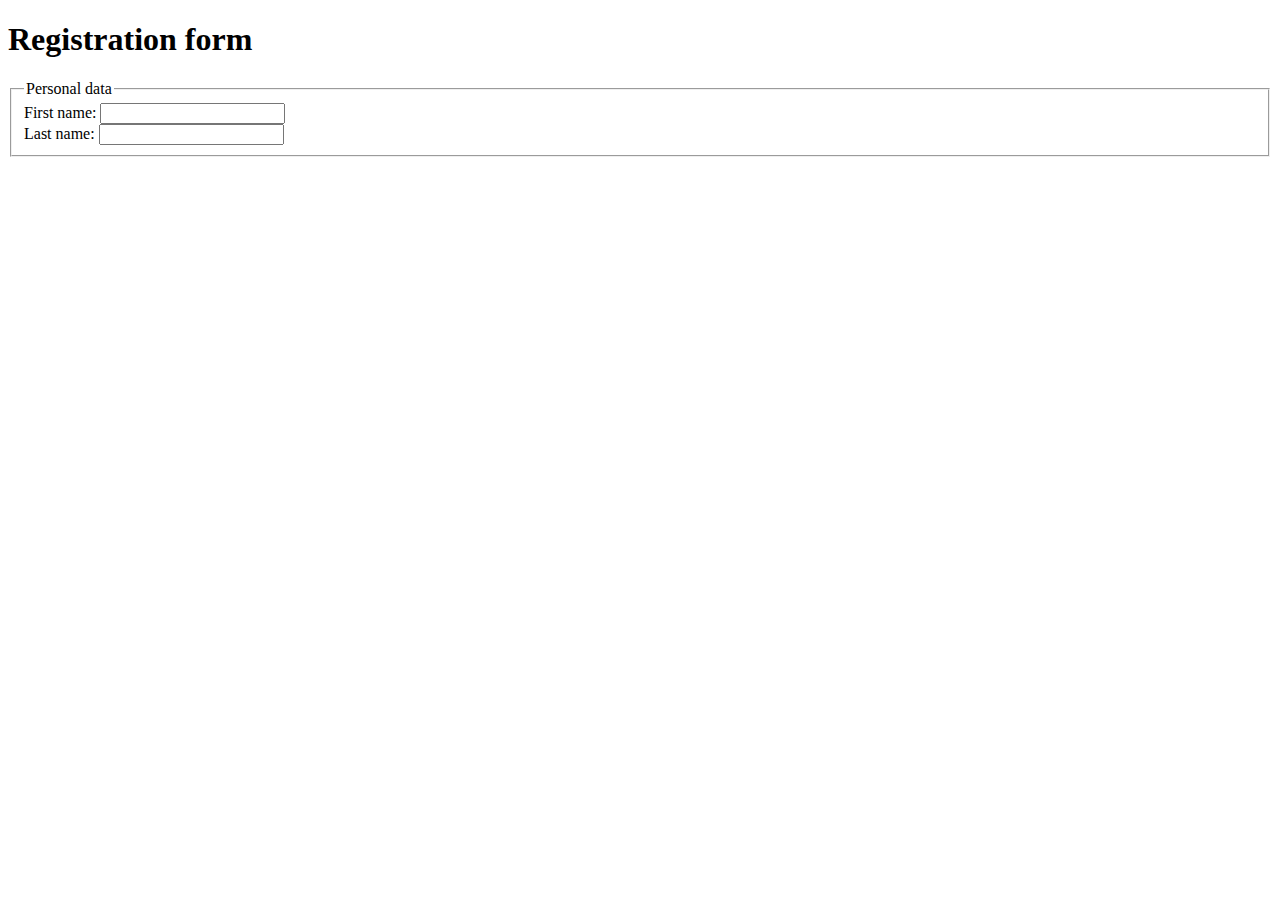
==== html-form/assets/index.html @ 17171f04 "session on lesson, hw in progress" ====
<!DOCTYPE html>
<html lang="en">

<head>
    <meta charset="UTF-8">
    <title>Registration form</title>
    <link rel="stylesheet" href="style.css">
</head>

<body>
<section>
    <h1>Registration form</h1>
    <form>
        <!--formdataként el akarja küldeni backendre-->
        <fieldset>

            <legend>Personal data</legend>
            <div>
                <!--name lesz formdatában, id-vel elérjük css-ből meg js-ből, name-et megéri elnevezni ahogy DTO-ban van validálni lehet required- taggel-->
                <label for="first-name">First name:</label>
                <input type="text" name="firstName" id="first-name" required>
            </div>
            <div>
                <label for="last-name">Last name:</label>
                <input type="text" name="firstName" id="last-name" required>
            </div>

<!--0:45-nél járok-->

        </fieldset>
    </form>
</section>

</body>
</html>
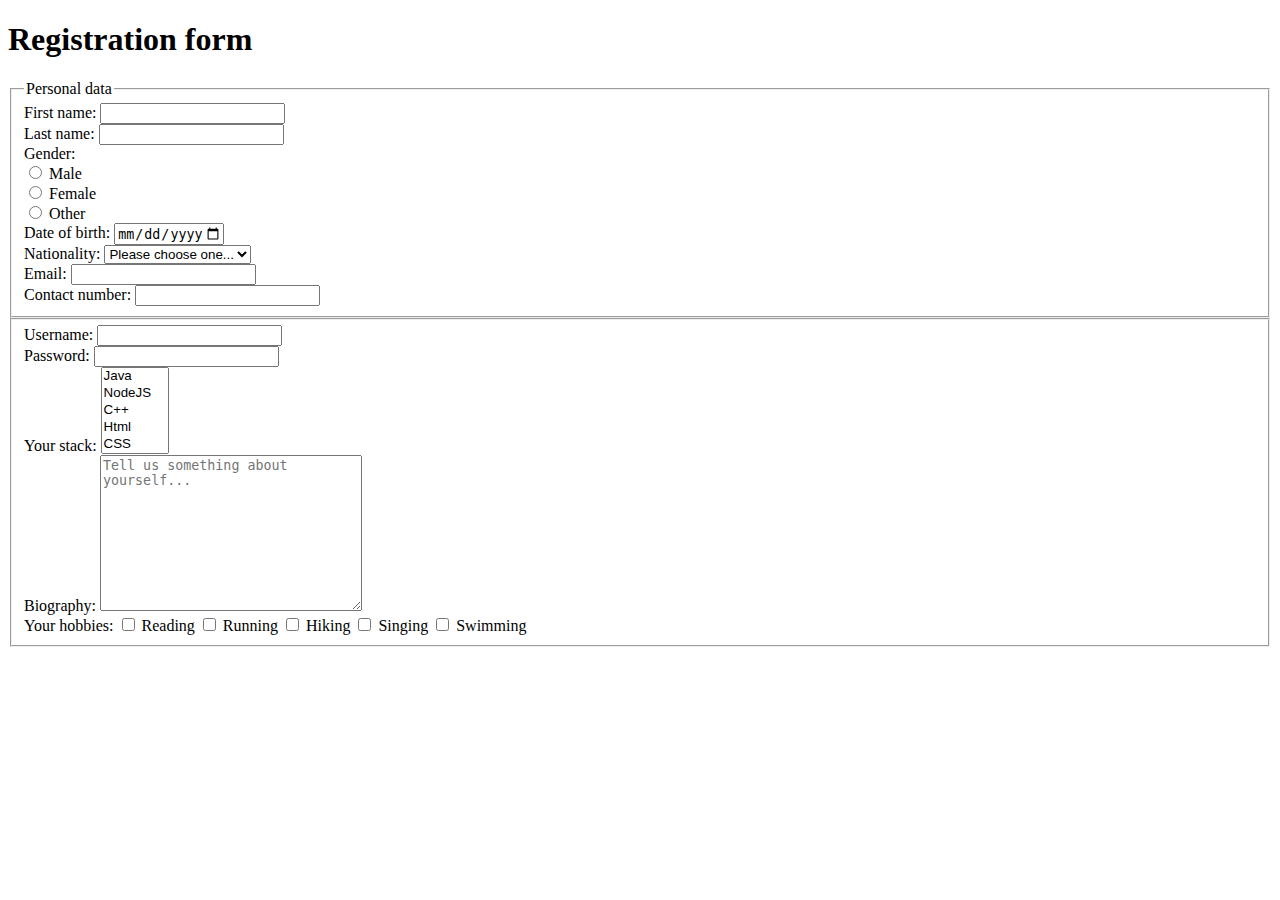
==== commit d5280038: "2nd lesson in progress. form filling" ====
--- a/html-form/assets/index.html
+++ b/html-form/assets/index.html
@@ -11,12 +11,12 @@
 <section>
     <h1>Registration form</h1>
     <form>
-        <!--formdataként el akarja küldeni backendre-->
+        <!--    formdataként el akarja küldeni backendre-->
         <fieldset>
 
             <legend>Personal data</legend>
             <div>
-                <!--name lesz formdatában, id-vel elérjük css-ből meg js-ből, name-et megéri elnevezni ahogy DTO-ban van validálni lehet required- taggel-->
+                <!--            name lesz formdatában, id-vel elérjük css-ből meg js-ből, name-et megéri elnevezni ahogy DTO-ban van validálni lehet required- taggel-->
                 <label for="first-name">First name:</label>
                 <input type="text" name="firstName" id="first-name" required>
             </div>
@@ -24,10 +24,94 @@
                 <label for="last-name">Last name:</label>
                 <input type="text" name="firstName" id="last-name" required>
             </div>
+            <div>
+                <!--            az egybe tartozó radio buttonoknek u. az a neve-->
+                <label>Gender:</label>
+                <div>
+                    <input type="radio" name="gender" id="male" value="male">
+                    <label for="male">Male</label>
+                </div>
+                <div>
+                    <input type="radio" name="gender" id="female" value="female">
+                    <label for="female">Female</label>
+                </div>
+                <div>
+                    <input type="radio" name="gender" id="other" value="other">
+                    <label for="other">Other</label>
+                </div>
+            </div>
+            <div>
+                <label for="date-of-birth">Date of birth:</label>
+                <input type="date" name="dateOfBirth" id="date-of-birth" max="2010-01-01">
+            </div>
+            <div>
+                <label>Nationality:</label>
+                <select name="nationality" id="nationality">
+                    <option value="" disabled selected>Please choose one...</option>
+                    <option value="hun">Hungarian</option>
+                    <option value="en">English</option>
+                    <option value="ger">German</option>
+                    <option value="usa">American</option>
+                    <option value="other">Other</option>
+                </select>
+            </div>
+            <div>
+                <label for="email">Email:</label>
+                <input type="email" name="email" id="email">
+            </div>
+            <div>
+                <label>Contact number:</label>
+                <input type="number" name="contactNumber" id="contact-number">
+            </div>
+        </fieldset>
+        <fieldset>
+            <div>
+                <label for="user-name">Username:</label>
+                <input type="text" name="userName" id="user-name" maxlength="20">
+            </div>
 
-<!--0:45-nél járok-->
+            <div>
+                <label for="password">Password:</label>
+                <input type="password" name="password" id="password">
+            </div>
+
+            <div>
+                <label for="stack">Your stack:</label>
+                <select name="stack" id="stack" multiple size="5">
+                    <option value="java">Java</option>
+                    <option value="nodeJs">NodeJS</option>
+                    <option value="c++">C++</option>
+                    <option value="html">Html</option>
+                    <option value="css">CSS</option>
+                    <option value="javascript">JavaScript</option>
+                    <option value="react">React</option>
+                </select>
+            </div>
+
+            <div>
+                <label for="bio">Biography:</label>
+                <textarea name="bio" id="bio" cols="30" rows="10"
+                          placeholder="Tell us something about yourself..."></textarea>
+            </div>
+
+            <div>
+                <label>Your hobbies:</label>
+                <input type="checkbox" name="hobbies" id="reading" value="reading">
+                <label for="reading">Reading</label>
+                <input type="checkbox" name="hobbies" id="running" value="running">
+                <label for="running">Running</label>
+                <input type="checkbox" name="hobbies" id="hiking" value="hiking">
+                <label for="hiking">Hiking</label>
+                <input type="checkbox" name="hobbies" id="singing" value="singing">
+                <label for="singing">Singing</label>
+                <input type="checkbox" name="hobbies" id="swimming" value="swimming">
+                <label for="swimming">Swimming</label>
+
+<!--                1:44-nél vagyok-->
+            </div>
 
         </fieldset>
+
     </form>
 </section>
 
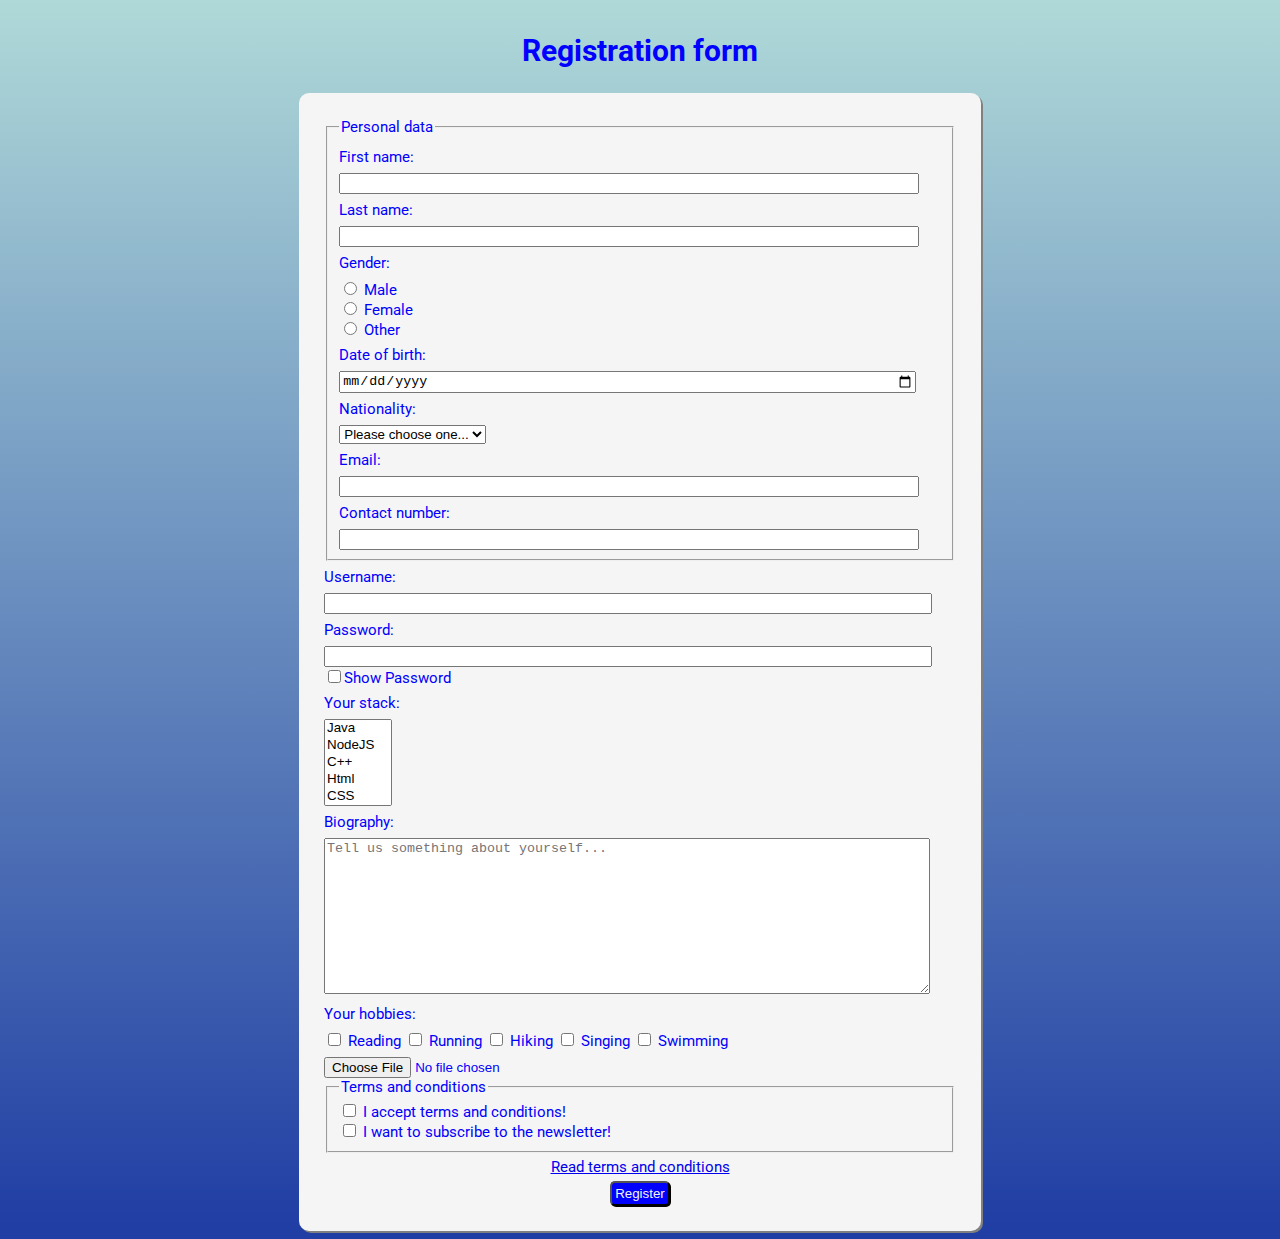
==== commit ae856337: "2nd lesson finished. form created" ====
--- a/html-form/assets/index.html
+++ b/html-form/assets/index.html
@@ -5,45 +5,53 @@
     <meta charset="UTF-8">
     <title>Registration form</title>
     <link rel="stylesheet" href="style.css">
+    <link rel="preconnect" href="https://fonts.googleapis.com">
+    <link rel="preconnect" href="https://fonts.gstatic.com" crossorigin>
+    <link href="https://fonts.googleapis.com/css2?family=Roboto&display=swap" rel="stylesheet">
+    <script src="functions.js"></script>
 </head>
 
 <body>
+<h1>Registration form</h1>
 <section>
-    <h1>Registration form</h1>
     <form>
         <!--    formdataként el akarja küldeni backendre-->
         <fieldset>
+            <legend>Personal data</legend>
 
-            <legend>Personal data</legend>
             <div>
                 <!--            name lesz formdatában, id-vel elérjük css-ből meg js-ből, name-et megéri elnevezni ahogy DTO-ban van validálni lehet required- taggel-->
                 <label for="first-name">First name:</label>
                 <input type="text" name="firstName" id="first-name" required>
             </div>
+
             <div>
                 <label for="last-name">Last name:</label>
                 <input type="text" name="firstName" id="last-name" required>
             </div>
+
             <div>
                 <!--            az egybe tartozó radio buttonoknek u. az a neve-->
                 <label>Gender:</label>
                 <div>
-                    <input type="radio" name="gender" id="male" value="male">
-                    <label for="male">Male</label>
+                    <input type="radio" name="gender" id="male" value="male" class="radio-and-checkbox-input">
+                    <label class="radio-and-checkbox-label" for="male">Male</label>
                 </div>
                 <div>
-                    <input type="radio" name="gender" id="female" value="female">
-                    <label for="female">Female</label>
+                    <input type="radio" name="gender" id="female" value="female" class="radio-and-checkbox-input">
+                    <label class="radio-and-checkbox-label" for="female">Female</label>
                 </div>
                 <div>
-                    <input type="radio" name="gender" id="other" value="other">
-                    <label for="other">Other</label>
+                    <input type="radio" name="gender" id="other" value="other" class="radio-and-checkbox-input">
+                    <label class="radio-and-checkbox-label" for="other">Other</label>
                 </div>
             </div>
+
             <div>
                 <label for="date-of-birth">Date of birth:</label>
                 <input type="date" name="dateOfBirth" id="date-of-birth" max="2010-01-01">
             </div>
+
             <div>
                 <label>Nationality:</label>
                 <select name="nationality" id="nationality">
@@ -55,62 +63,99 @@
                     <option value="other">Other</option>
                 </select>
             </div>
+
             <div>
                 <label for="email">Email:</label>
                 <input type="email" name="email" id="email">
             </div>
+
             <div>
                 <label>Contact number:</label>
                 <input type="number" name="contactNumber" id="contact-number">
             </div>
         </fieldset>
+
+        <div>
+            <label for="user-name">Username:</label>
+            <input type="text" name="userName" id="user-name" maxlength="20">
+        </div>
+
+        <div>
+            <label for="password">Password:</label>
+            <input type="password" name="password" id="password">
+            <br>
+            <input type="checkbox" onclick="changePassword()" class="radio-and-checkbox-input">Show Password
+        </div>
+
+        <div>
+            <label for="stack">Your stack:</label>
+            <select name="stack" id="stack" multiple size="5">
+                <option value="java">Java</option>
+                <option value="nodeJs">NodeJS</option>
+                <option value="c++">C++</option>
+                <option value="html">Html</option>
+                <option value="css">CSS</option>
+                <option value="javascript">JavaScript</option>
+                <option value="react">React</option>
+            </select>
+        </div>
+
+        <div>
+            <label for="bio">Biography:</label>
+            <textarea name="bio" id="bio" cols="30" rows="10"
+                      placeholder="Tell us something about yourself..."></textarea>
+        </div>
+
+        <div>
+            <label>Your hobbies:</label>
+            <span>
+                <input type="checkbox" name="hobbies" id="reading" value="reading" class="radio-and-checkbox-input">
+                <label class="radio-and-checkbox-label" for="reading">Reading</label>
+                </span>
+            <span>
+                <input type="checkbox" name="hobbies" id="running" value="running" class="radio-and-checkbox-input">
+                <label class="radio-and-checkbox-label" for="running">Running</label>
+                </span>
+            <span>
+                <input type="checkbox" name="hobbies" id="hiking" value="hiking" class="radio-and-checkbox-input">
+                <label class="radio-and-checkbox-label" for="hiking">Hiking</label>
+                </span>
+            <span>
+                <input type="checkbox" name="hobbies" id="singing" value="singing" class="radio-and-checkbox-input">
+                <label class="radio-and-checkbox-label" for="singing">Singing</label>
+                </span>
+            <span>
+                <input type="checkbox" name="hobbies" id="swimming" value="swimming" class="radio-and-checkbox-input">
+                <label class="radio-and-checkbox-label" for="swimming">Swimming</label>
+                </span>
+        </div>
+
+        <div>
+            <label for="profile-picture"></label>
+            <input type="file" name="profilePicture" id="profile-picture" accept="image/*">
+        </div>
+
         <fieldset>
+            <legend>Terms and conditions</legend>
+
             <div>
-                <label for="user-name">Username:</label>
-                <input type="text" name="userName" id="user-name" maxlength="20">
+                <input type="checkbox" name="terms" id="terms" class="radio-and-checkbox-input">
+                <label class="radio-and-checkbox-label" for="terms">I accept terms and conditions!</label>
             </div>
 
             <div>
-                <label for="password">Password:</label>
-                <input type="password" name="password" id="password">
+                <input type="checkbox" name="subscribe" id="subscribe" class="radio-and-checkbox-input">
+                <label class="radio-and-checkbox-label" for="subscribe">I want to subscribe to the newsletter!</label>
             </div>
+        </fieldset>
 
-            <div>
-                <label for="stack">Your stack:</label>
-                <select name="stack" id="stack" multiple size="5">
-                    <option value="java">Java</option>
-                    <option value="nodeJs">NodeJS</option>
-                    <option value="c++">C++</option>
-                    <option value="html">Html</option>
-                    <option value="css">CSS</option>
-                    <option value="javascript">JavaScript</option>
-                    <option value="react">React</option>
-                </select>
-            </div>
+        <div class="terms">
+            <a href="terms.html" target="_blank">Read terms and conditions</a>
+        </div>
 
-            <div>
-                <label for="bio">Biography:</label>
-                <textarea name="bio" id="bio" cols="30" rows="10"
-                          placeholder="Tell us something about yourself..."></textarea>
-            </div>
-
-            <div>
-                <label>Your hobbies:</label>
-                <input type="checkbox" name="hobbies" id="reading" value="reading">
-                <label for="reading">Reading</label>
-                <input type="checkbox" name="hobbies" id="running" value="running">
-                <label for="running">Running</label>
-                <input type="checkbox" name="hobbies" id="hiking" value="hiking">
-                <label for="hiking">Hiking</label>
-                <input type="checkbox" name="hobbies" id="singing" value="singing">
-                <label for="singing">Singing</label>
-                <input type="checkbox" name="hobbies" id="swimming" value="swimming">
-                <label for="swimming">Swimming</label>
-
-<!--                1:44-nél vagyok-->
-            </div>
-
-        </fieldset>
+        <div class="button-container">
+            <button type="submit" onclick="alert('Thank you for your registration')">Register</button>
+        </div>
 
     </form>
 </section>
--- a/html-form/assets/style.css
+++ b/html-form/assets/style.css
@@ -0,0 +1,59 @@
+body {
+    font-family: 'Roboto', sans-serif;
+    font-size: 15px;
+    color: blue;
+    background-color: #afd9d8;
+    background-image: linear-gradient(180deg, #afd9d8 0%, #203ea4 99%);
+}
+
+h1 {
+    text-align: center;
+    width: 50%;
+    margin: auto;
+    padding: 25px;
+}
+
+section {
+    width: 50%;
+    margin: auto;
+    padding: 25px;
+    background-color: whitesmoke;
+    border-radius: 10px;
+    box-shadow: 2px 2px grey;
+}
+
+form div label {
+    margin-top: 7px;
+    margin-bottom: 7px;
+    display: block;
+}
+
+form div input, textarea {
+    width: 95%;
+}
+
+.radio-and-checkbox-label {
+    display: inline;
+}
+
+.radio-and-checkbox-input {
+    width: auto;
+}
+
+.button-container {
+    text-align: center;
+    border-radius: 4px;
+}
+
+.button-container button{
+    border-radius: 5px;
+    background-color: blue;
+    color: whitesmoke;
+    padding: 3px;
+    box-shadow: 1px 1px black;
+}
+
+.terms{
+    text-align: center;
+    padding: 5px;
+}